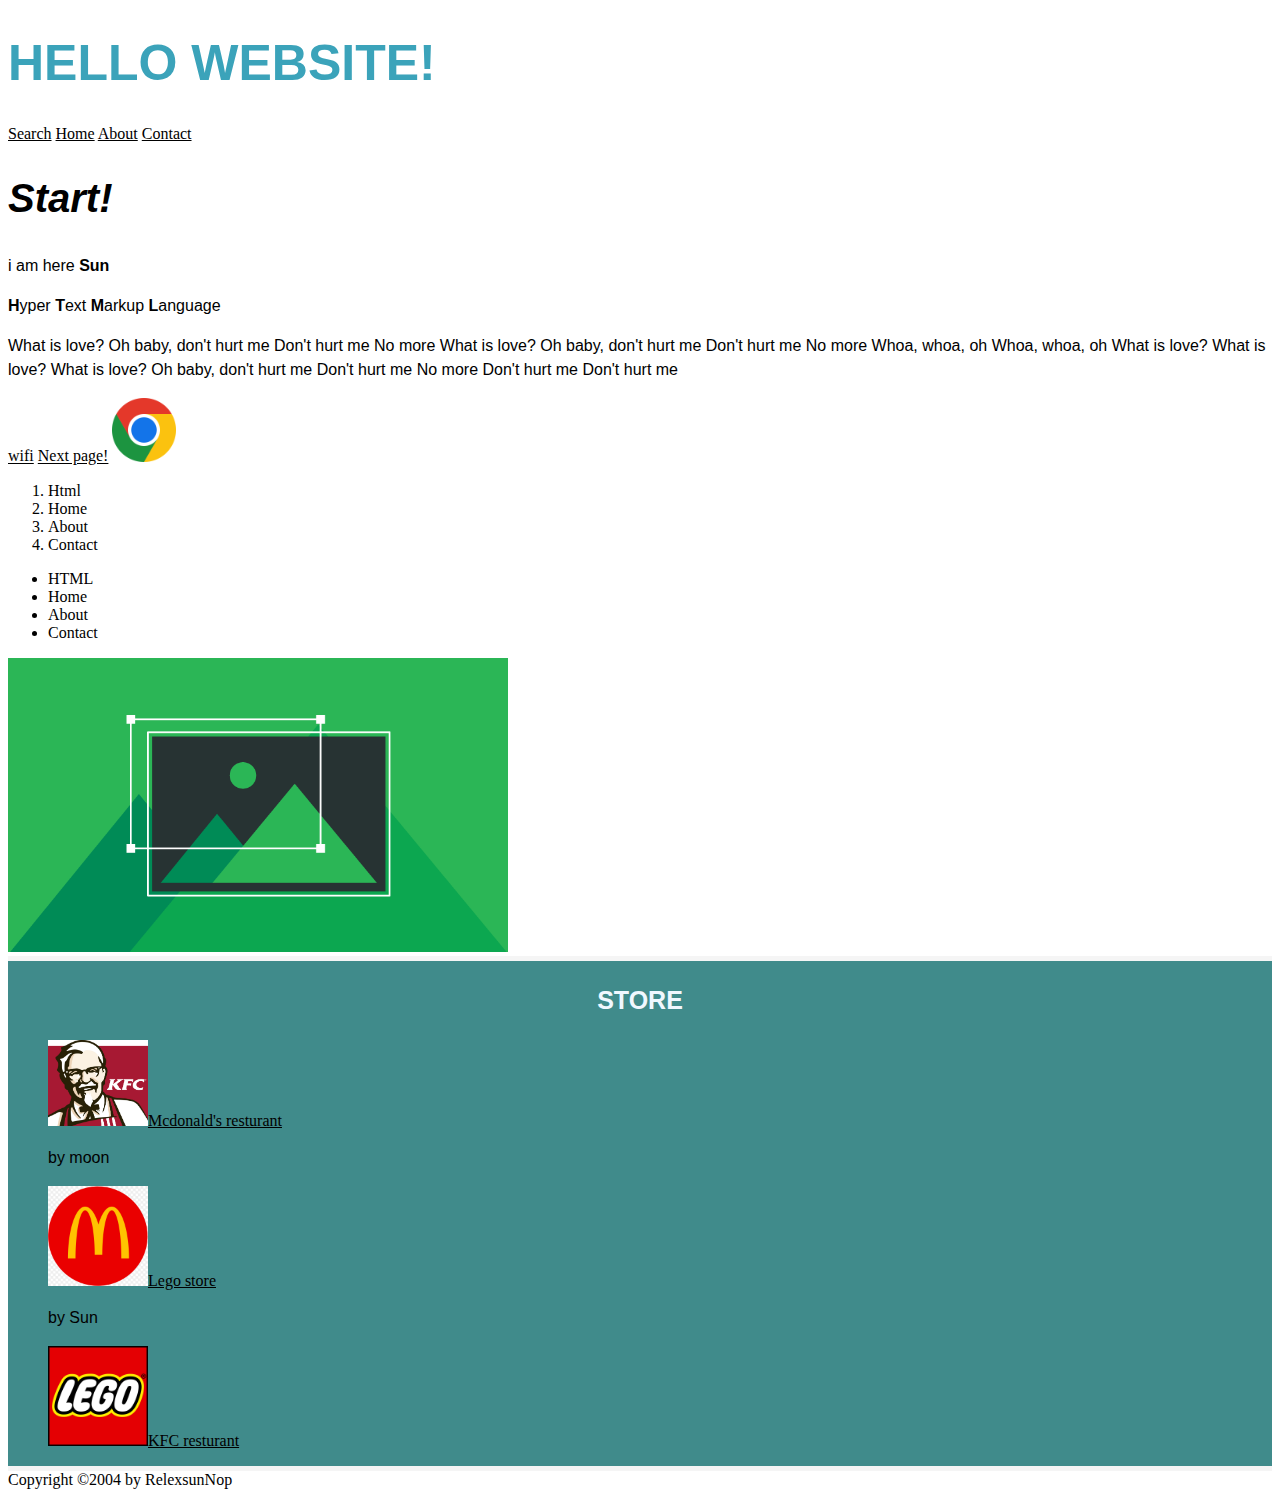
==== index.html @ 5cc8bb9e "add exercise files" ====
<!DOCTYPE html>
<html lang="en">
  <head>
    <meta charset="UTF-8" />
    <meta http-equiv="X-UA-Compatible" content="IE=edge" />
    <meta name="viewport" content="width=device-width, initial-scale=1.0" />
    <title>static web</title>
    <link rel="stylesheet" href="web.css" />
  </head>
  <body>
    <header>
      <h1>Hello website!</h1>
      <nav>
        <a href="">Search</a>
        <a href="">Home</a>
        <a href="">About</a>
        <a href="">Contact</a>
      </nav>
    </header>

    <article>
      <h2>Start!</h2>
      <p>i am here <strong>Sun</strong></p>
      <p>
        <strong>H</strong>yper <strong>T</strong>ext <strong>M</strong>arkup
        <strong>L</strong>anguage
      </p>
      <p>
        What is love? Oh baby, don't hurt me Don't hurt me No more What is love?
        Oh baby, don't hurt me Don't hurt me No more Whoa, whoa, oh Whoa, whoa,
        oh What is love? What is love? What is love? Oh baby, don't hurt me
        Don't hurt me No more Don't hurt me Don't hurt me
      </p>
      <a href="https://www.youtube.com/watch?v=OMOGaugKpzs">wifi</a>
      <a href="page.html">Next page!</a>
      <img
        src="image/Google_Chrome_icon_(February_2022).svg.png"
        alt="Google icon"
        width="5%"
        height="auto"
      />
      <ol>
        <li>Html</li>
        <li>Home</li>
        <li>About</li>
        <li>Contact</li>
      </ol>
      <ul>
        <li>HTML</li>
        <li>Home</li>
        <li>About</li>
        <li>Contact</li>
      </ul>
      <img
        src="image/10x-featured-social-media-image-size.png"
        alt="image"
        width="500px"
        height="auto"
      />
    </article>
    <aside>
      <h3>store</h3>
      <ul class="related-ul">
        <li>
          <a href="#"
            ><img
              src="image/KFC-Logo.png"
              alt=""
              width="100px"
              height="auto"
            />Mcdonald's resturant</a
          >
          <p>by moon</p>
        </li>
        <li>
          <a href="https://www.lego.com/en-us?consent-modal=show"
            ><img
              src="image/Mcdonalds-logo-on-transparent-background-PNG.png"
              alt=""
              width="100px"
              height="auto"
            />Lego store</a
          >
          <p>by Sun</p>
        </li>
        <li>
          <a href="https://www.mcdonalds.com/us/en-us.html"
            ><img
              src="image/LEGO_logo.svg.png"
              alt=""
              width="100px"
              height="auto"
            />KFC resturant</a
          >
        </li>
      </ul>
    </aside>
    <footer>Copyright &copy;2004 by RelexsunNop</footer>

    <!--ol is for ordered lists 
    ul is for unordered lists 
    li is lists-->
  </body>
</html>
---- web.css ----
* {
  color: rgb(0, 0, 0);
}
h1,
h2,
h3,
p {
  font-family: sans-serif;
}

header h1 {
  color: rgb(59, 163, 186);
  font-size: 50px;

  text-transform: uppercase;
}
h2 {
  font-size: 40px;
}
p {
  line-height: 1.5;
}

h3 {
  font-size: 25px;
color: aliceblue;
  text-align: center;
  text-transform: uppercase;
}
footer {
  font-size: 16px;
}
article h2 {
  font-style: italic;
}

.related-ul {
  list-style: none;
}

aside {
  background-color: rgb(64, 139, 139);
  border-top: 5px solid whitesmoke;
  border-bottom: 5px solid whitesmoke;
  
}
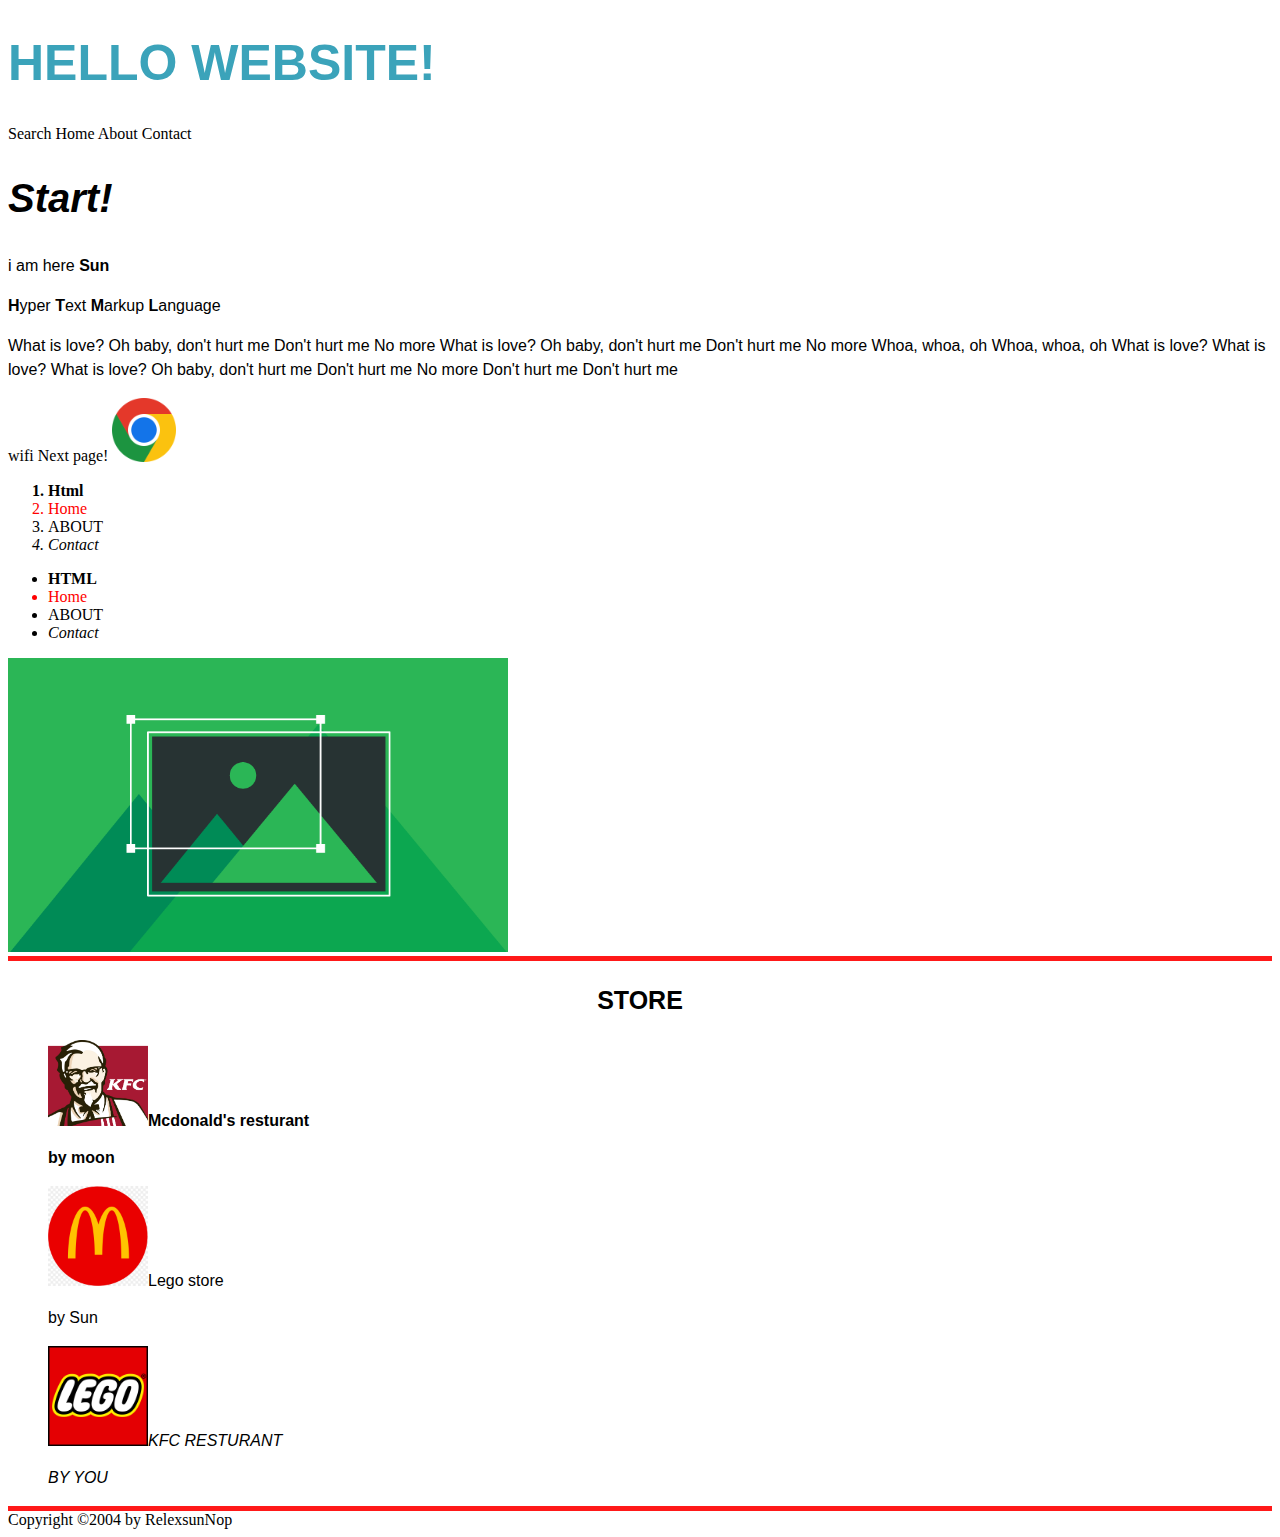
==== commit 135353fe: "added html css" ====
--- a/index.html
+++ b/index.html
@@ -11,10 +11,10 @@
     <header>
       <h1>Hello website!</h1>
       <nav>
-        <a href="">Search</a>
-        <a href="">Home</a>
-        <a href="">About</a>
-        <a href="">Contact</a>
+        <a href="#">Search</a>
+        <a href="#">Home</a>
+        <a href="#">About</a>
+        <a href="#">Contact</a>
       </nav>
     </header>
 
@@ -92,6 +92,7 @@
               height="auto"
             />KFC resturant</a
           >
+          <p>by you</p>
         </li>
       </ul>
     </aside>
--- a/web.css
+++ b/web.css
@@ -23,7 +23,7 @@
 
 h3 {
   font-size: 25px;
-color: aliceblue;
+  color: rgb(0, 0, 0);
   text-align: center;
   text-transform: uppercase;
 }
@@ -39,8 +39,36 @@
 }
 
 aside {
-  background-color: rgb(64, 139, 139);
-  border-top: 5px solid whitesmoke;
-  border-bottom: 5px solid whitesmoke;
-  
+  background-color: rgb(255, 255, 255);
+  border-top: 5px solid rgb(255, 25, 25);
+  border-bottom: 5px solid rgb(255, 25, 25);
+  font-family: sans-serif;
 }
+
+li:first-child {
+  font-weight: bold;
+}
+li:last-child {
+  font-style: italic;
+}
+li:nth-child(2) {
+  color: red;
+}
+li:nth-child(3) {
+  text-transform: uppercase;
+}
+/*a:visited {
+  color: aqua;
+}*/
+.related-ul a:hover {
+  color: aquamarine;
+  font-size: 50px;
+  text-decoration: underline;
+}
+a {
+  text-decoration: none;
+}
+.related-ul a:active {
+  font-style: italic;
+  background-color: black;
+}
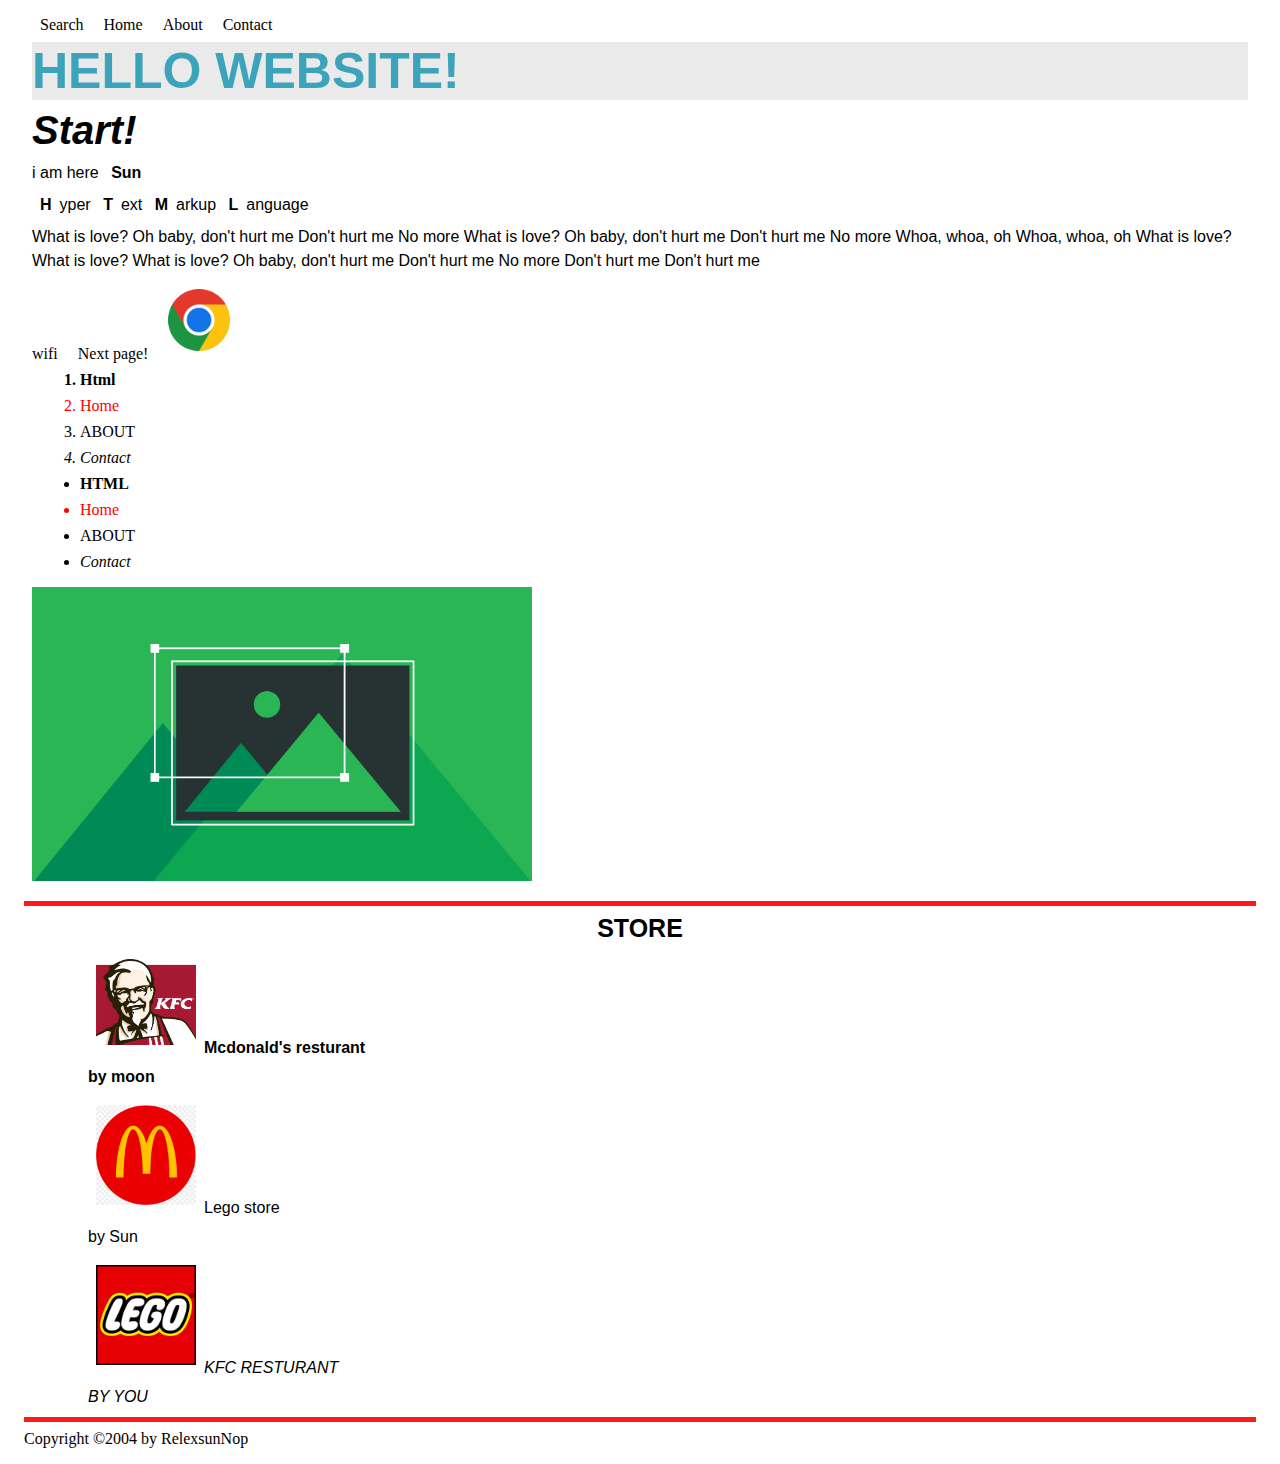
==== commit bc84fe90: "23th June" ====
--- a/index.html
+++ b/index.html
@@ -9,13 +9,13 @@
   </head>
   <body>
     <header>
-      <h1>Hello website!</h1>
       <nav>
         <a href="#">Search</a>
         <a href="#">Home</a>
         <a href="#">About</a>
         <a href="#">Contact</a>
       </nav>
+      <h1>Hello website!</h1>
     </header>
 
     <article>
@@ -54,8 +54,7 @@
       <img
         src="image/10x-featured-social-media-image-size.png"
         alt="image"
-        width="500px"
-        height="auto"
+        class="green-img"
       />
     </article>
     <aside>
--- a/web.css
+++ b/web.css
@@ -1,6 +1,8 @@
 * {
   color: rgb(0, 0, 0);
+  margin: 8px;
 }
+
 h1,
 h2,
 h3,
@@ -8,15 +10,21 @@
   font-family: sans-serif;
 }
 
+.header {
+  background-color: rgb(42, 245, 245);
+}
+
 header h1 {
   color: rgb(59, 163, 186);
   font-size: 50px;
+  text-transform: uppercase;
+  background-color: rgb(234, 234, 234);
+}
 
-  text-transform: uppercase;
-}
 h2 {
   font-size: 40px;
 }
+
 p {
   line-height: 1.5;
 }
@@ -27,9 +35,11 @@
   text-align: center;
   text-transform: uppercase;
 }
+
 footer {
   font-size: 16px;
 }
+
 article h2 {
   font-style: italic;
 }
@@ -48,27 +58,39 @@
 li:first-child {
   font-weight: bold;
 }
+
 li:last-child {
   font-style: italic;
 }
+
 li:nth-child(2) {
   color: red;
 }
+
 li:nth-child(3) {
   text-transform: uppercase;
 }
+
 /*a:visited {
   color: aqua;
 }*/
+
 .related-ul a:hover {
   color: aquamarine;
   font-size: 50px;
   text-decoration: underline;
 }
+
 a {
   text-decoration: none;
 }
+
 .related-ul a:active {
   font-style: italic;
   background-color: black;
 }
+
+.green-img {
+  width: 100%;
+  max-width: 500px;
+}
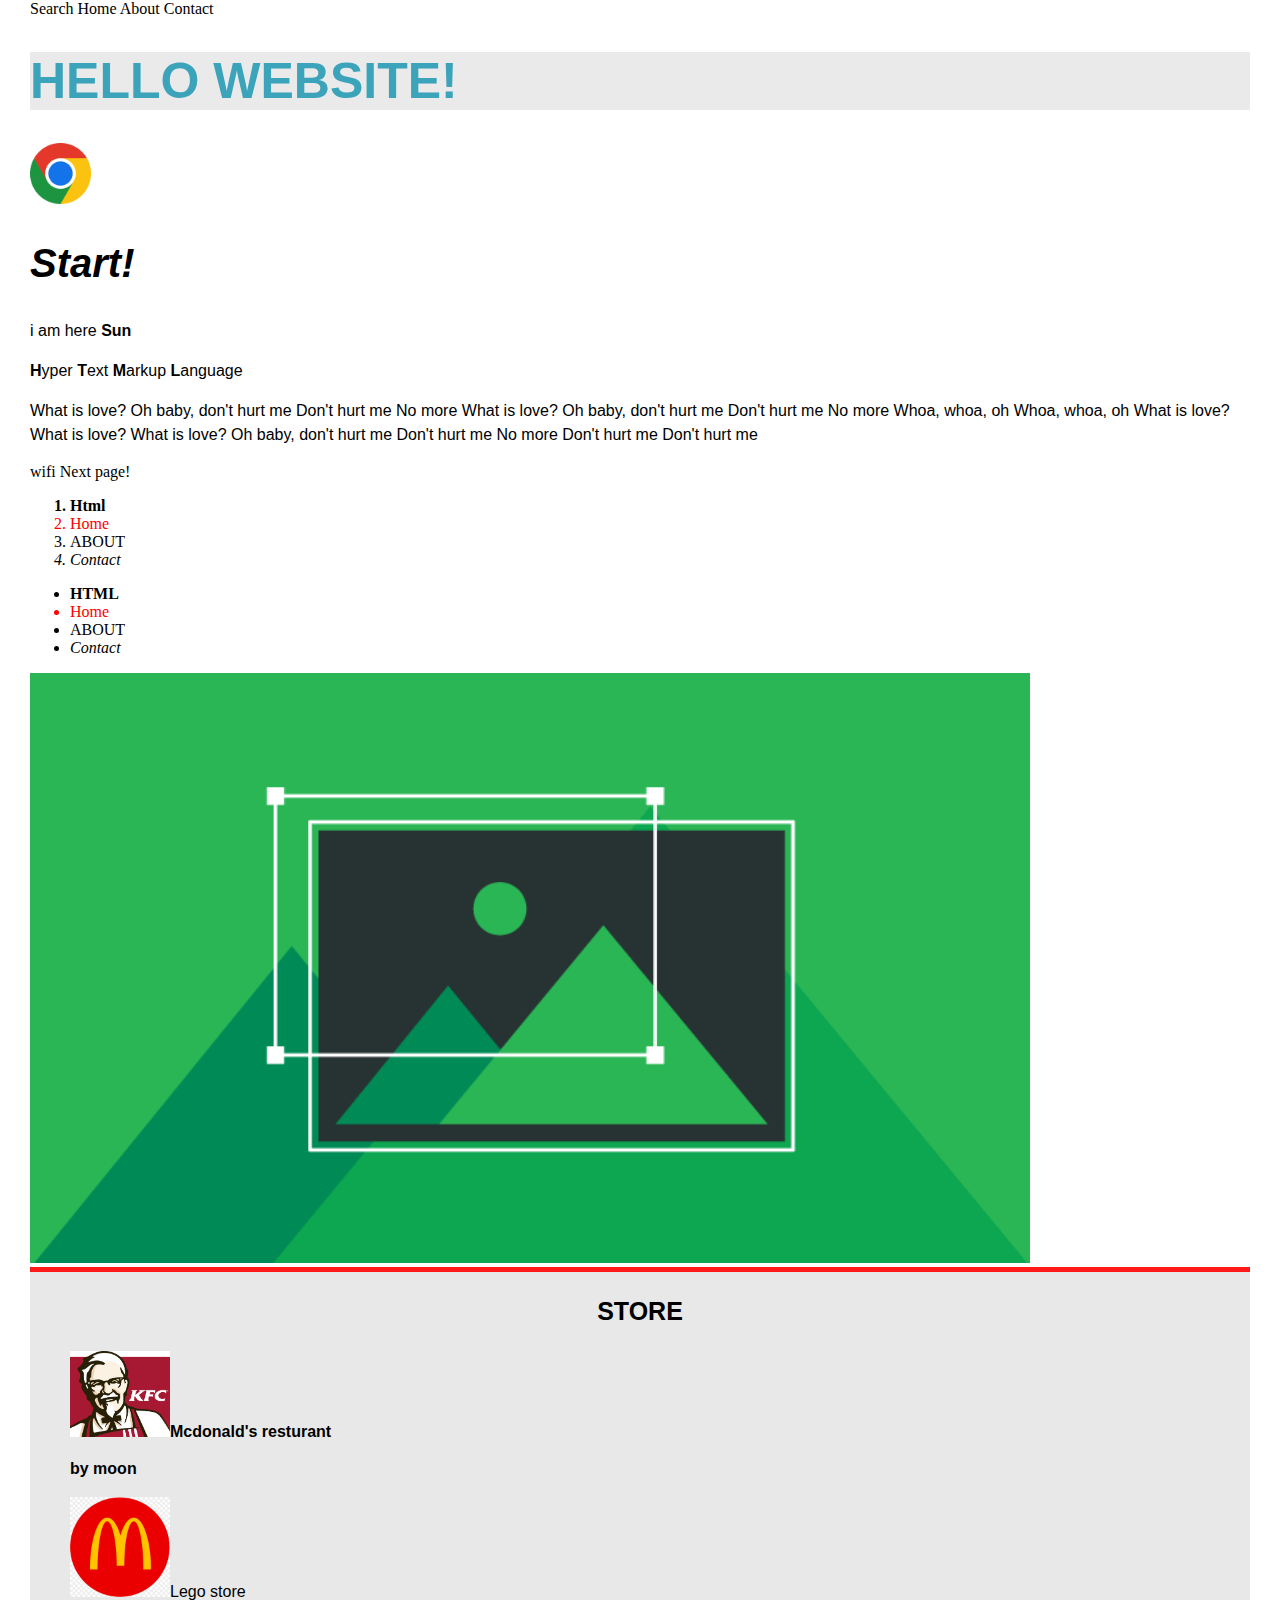
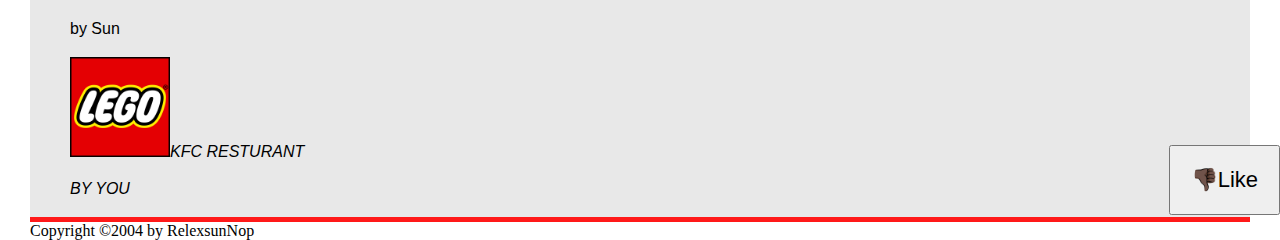
==== commit c2abe3e3: "add some more" ====
--- a/index.html
+++ b/index.html
@@ -8,94 +8,101 @@
     <link rel="stylesheet" href="web.css" />
   </head>
   <body>
-    <header>
-      <nav>
-        <a href="#">Search</a>
-        <a href="#">Home</a>
-        <a href="#">About</a>
-        <a href="#">Contact</a>
-      </nav>
-      <h1>Hello website!</h1>
-    </header>
+    <div class="container">
+      <header>
+        <nav>
+          <a href="#">Search</a>
+          <a href="#">Home</a>
+          <a href="#">About</a>
+          <a href="#">Contact</a>
+        </nav>
+        <h1>Hello website!</h1>
+        <img
+          src="image/Google_Chrome_icon_(February_2022).svg.png"
+          alt="Google icon"
+          width="5%"
+          height="auto"
+        />
+      </header>
 
-    <article>
-      <h2>Start!</h2>
-      <p>i am here <strong>Sun</strong></p>
-      <p>
-        <strong>H</strong>yper <strong>T</strong>ext <strong>M</strong>arkup
-        <strong>L</strong>anguage
-      </p>
-      <p>
-        What is love? Oh baby, don't hurt me Don't hurt me No more What is love?
-        Oh baby, don't hurt me Don't hurt me No more Whoa, whoa, oh Whoa, whoa,
-        oh What is love? What is love? What is love? Oh baby, don't hurt me
-        Don't hurt me No more Don't hurt me Don't hurt me
-      </p>
-      <a href="https://www.youtube.com/watch?v=OMOGaugKpzs">wifi</a>
-      <a href="page.html">Next page!</a>
-      <img
-        src="image/Google_Chrome_icon_(February_2022).svg.png"
-        alt="Google icon"
-        width="5%"
-        height="auto"
-      />
-      <ol>
-        <li>Html</li>
-        <li>Home</li>
-        <li>About</li>
-        <li>Contact</li>
-      </ol>
-      <ul>
-        <li>HTML</li>
-        <li>Home</li>
-        <li>About</li>
-        <li>Contact</li>
-      </ul>
-      <img
-        src="image/10x-featured-social-media-image-size.png"
-        alt="image"
-        class="green-img"
-      />
-    </article>
-    <aside>
-      <h3>store</h3>
-      <ul class="related-ul">
-        <li>
-          <a href="#"
-            ><img
-              src="image/KFC-Logo.png"
-              alt=""
-              width="100px"
-              height="auto"
-            />Mcdonald's resturant</a
-          >
-          <p>by moon</p>
-        </li>
-        <li>
-          <a href="https://www.lego.com/en-us?consent-modal=show"
-            ><img
-              src="image/Mcdonalds-logo-on-transparent-background-PNG.png"
-              alt=""
-              width="100px"
-              height="auto"
-            />Lego store</a
-          >
-          <p>by Sun</p>
-        </li>
-        <li>
-          <a href="https://www.mcdonalds.com/us/en-us.html"
-            ><img
-              src="image/LEGO_logo.svg.png"
-              alt=""
-              width="100px"
-              height="auto"
-            />KFC resturant</a
-          >
-          <p>by you</p>
-        </li>
-      </ul>
-    </aside>
-    <footer>Copyright &copy;2004 by RelexsunNop</footer>
+      <article>
+        <h2>Start!</h2>
+        <p>i am here <strong>Sun</strong></p>
+        <p>
+          <strong>H</strong>yper <strong>T</strong>ext <strong>M</strong>arkup
+          <strong>L</strong>anguage
+        </p>
+        <p>
+          What is love? Oh baby, don't hurt me Don't hurt me No more What is
+          love? Oh baby, don't hurt me Don't hurt me No more Whoa, whoa, oh
+          Whoa, whoa, oh What is love? What is love? What is love? Oh baby,
+          don't hurt me Don't hurt me No more Don't hurt me Don't hurt me
+        </p>
+        <a href="https://www.youtube.com/watch?v=OMOGaugKpzs">wifi</a>
+        <a href="page.html">Next page!</a>
+
+        <ol>
+          <li>Html</li>
+          <li>Home</li>
+          <li>About</li>
+          <li>Contact</li>
+        </ol>
+        <ul>
+          <li>HTML</li>
+          <li>Home</li>
+          <li>About</li>
+          <li>Contact</li>
+        </ul>
+
+       
+      </article>
+       <div >
+          <img
+            src="image/10x-featured-social-media-image-size.png"
+            alt="image" class="green-img"
+          />
+          <button>👎🏿Like</button>
+        </div>
+      <aside>
+        <h3>store</h3>
+        <ul class="related-ul">
+          <li>
+            <a href="#"
+              ><img
+                src="image/KFC-Logo.png"
+                alt=""
+                width="100px"
+                height="auto"
+              />Mcdonald's resturant</a
+            >
+            <p>by moon</p>
+          </li>
+          <li>
+            <a href="https://www.lego.com/en-us?consent-modal=show"
+              ><img
+                src="image/Mcdonalds-logo-on-transparent-background-PNG.png"
+                alt=""
+                width="100px"
+                height="auto"
+              />Lego store</a
+            >
+            <p>by Sun</p>
+          </li>
+          <li>
+            <a href="https://www.mcdonalds.com/us/en-us.html"
+              ><img
+                src="image/LEGO_logo.svg.png"
+                alt=""
+                width="100px"
+                height="auto"
+              />KFC resturant</a
+            >
+            <p>by you</p>
+          </li>
+        </ul>
+      </aside>
+      <footer>Copyright &copy;2004 by RelexsunNop</footer>
+    </div>
 
     <!--ol is for ordered lists 
     ul is for unordered lists 
--- a/web.css
+++ b/web.css
@@ -1,6 +1,19 @@
 * {
   color: rgb(0, 0, 0);
-  margin: 8px;
+}
+
+body {
+  max-width: 1440px;
+  min-width: 375px;
+  margin: 0 auto;
+  padding: 0 30px;
+  position: relative;
+}
+
+.container {
+  width: 100%;
+  /* margin-left: auto;
+  margin-right: auto; */
 }
 
 h1,
@@ -49,7 +62,7 @@
 }
 
 aside {
-  background-color: rgb(255, 255, 255);
+  background-color: rgb(232, 232, 232);
   border-top: 5px solid rgb(255, 25, 25);
   border-bottom: 5px solid rgb(255, 25, 25);
   font-family: sans-serif;
@@ -76,8 +89,7 @@
 }*/
 
 .related-ul a:hover {
-  color: aquamarine;
-  font-size: 50px;
+  color: rgb(41, 160, 181);
   text-decoration: underline;
 }
 
@@ -91,6 +103,14 @@
 }
 
 .green-img {
-  width: 100%;
-  max-width: 500px;
+  width: 90%;
+  max-width: 1000px;
 }
+button {
+  font-size: 22px;
+  padding: 20px;
+  cursor: pointer;
+  position: absolute;
+  bottom: 25px;
+  right: 0;
+}
